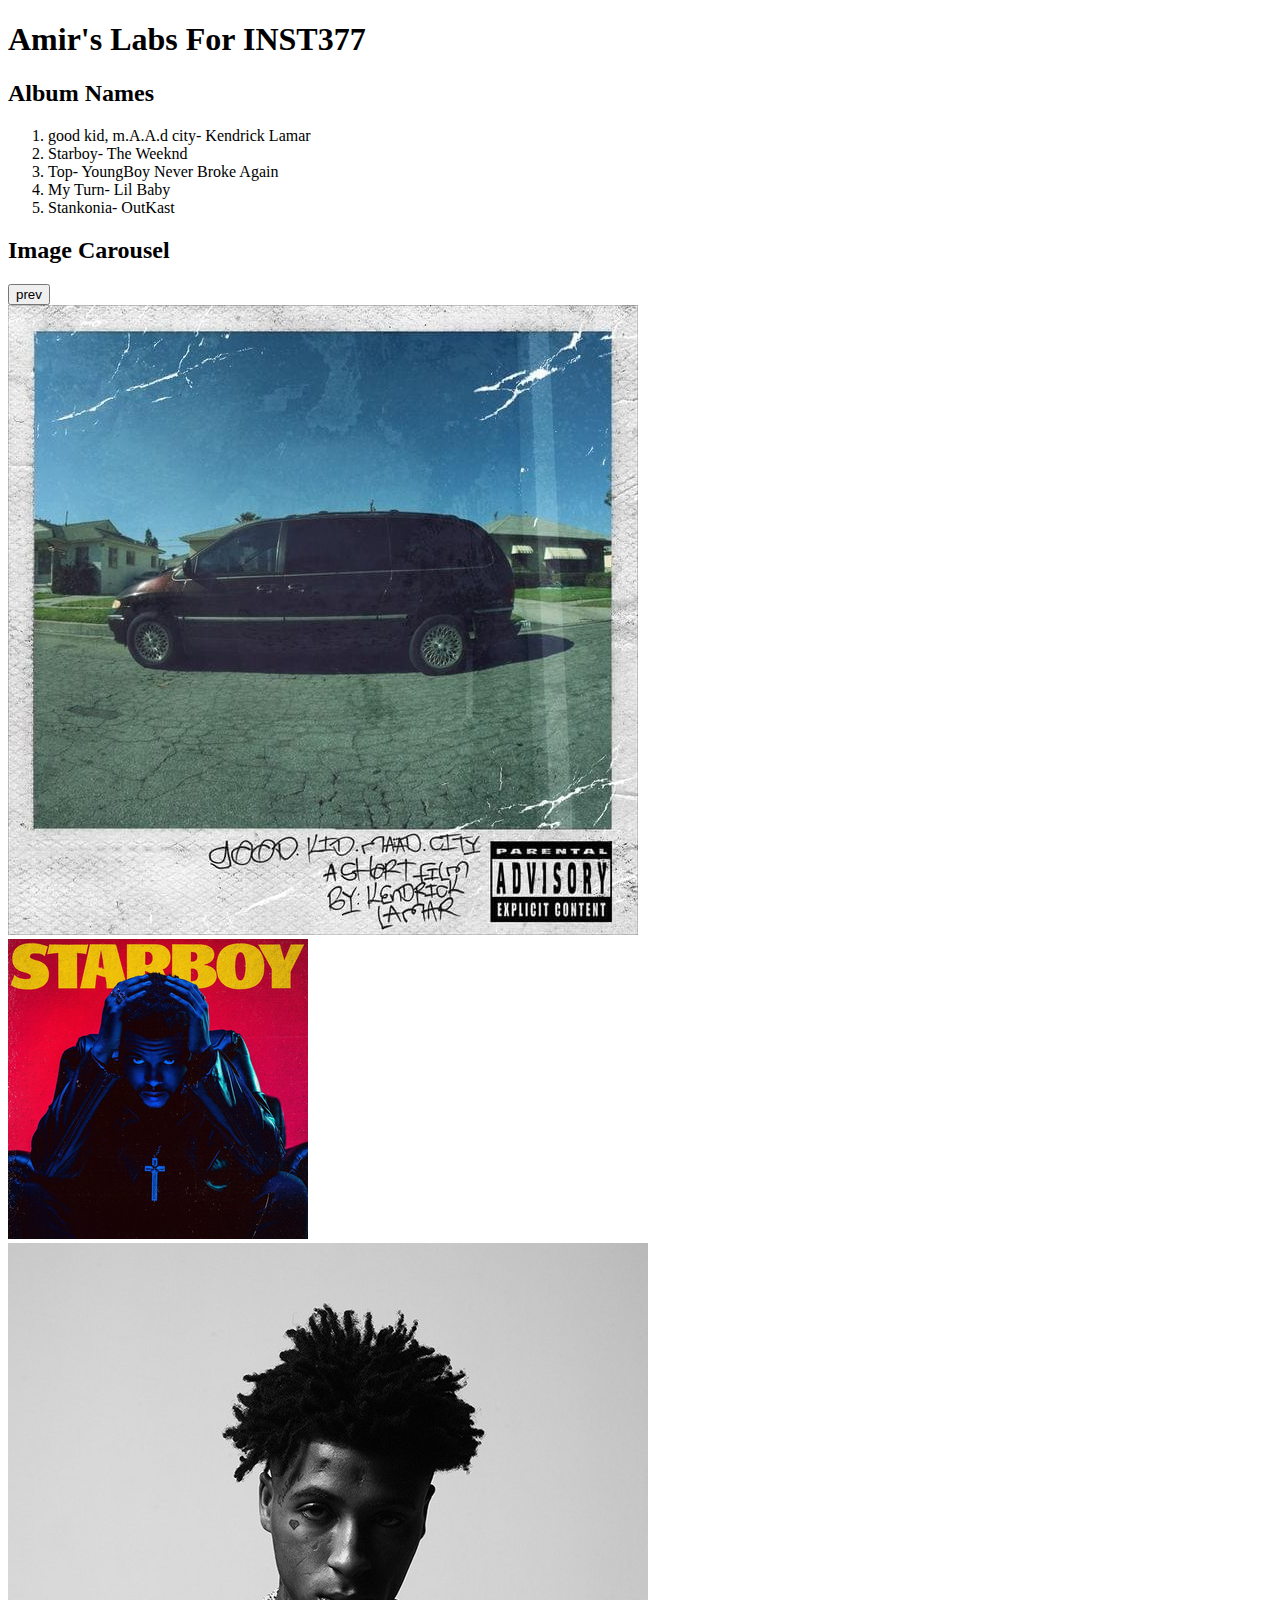
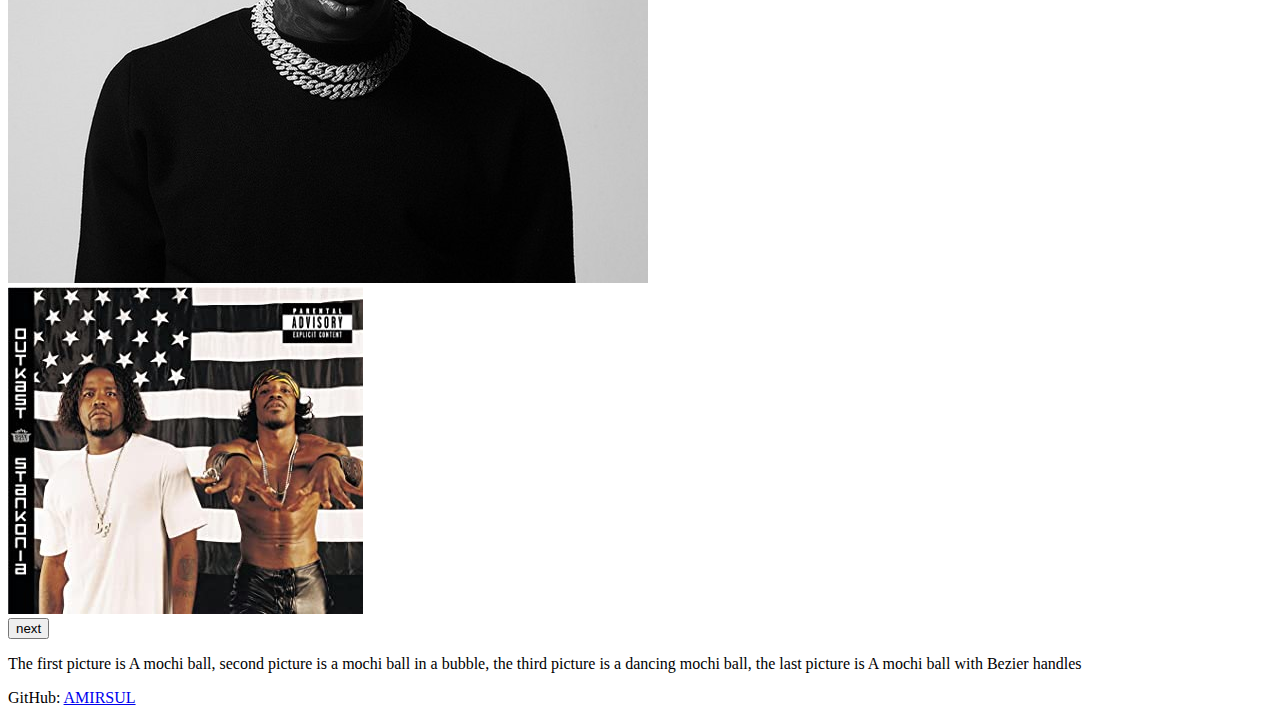
==== client/lab_3/index.html @ 280cb6e6 "updated version" ====
<!DOCTYPE html>
<html>
  <head>
    <title>Lab 2</title> 
    <link rel="stylesheet" href="style.css">
    </head>
<body>
    <div class="wrapper">
    <header> 
        <div class="header">
            <h1>Amir's Labs For INST377</h1>
    <div>
    </header>
    <div class="container"><div>
        <div class="left_section box">
    <h2>
    Album Names
    </h2> 
    <div class="box">
    <ol>
      <li>good kid, m.A.A.d city- Kendrick Lamar</li>
      <li>Starboy- The Weeknd</li>
      <li>Top- YoungBoy Never Broke Again</li>
      <li>My Turn- Lil Baby</li>
      <li>Stankonia- OutKast</li>
    </ol>
    </div>
    </div>
    </div>
    <div class="right_section box">
    <h2> Image Carousel</h2>
    <div class="carousel">
        <button class="prev">prev</button>
        <div class="slides">
            <div class="carousel_item visible"><img id="slides_1" src='images/goodkidmadcity.png' alt="Album cover for good kid, m.A.A.d city"/></div>
            <div class="carousel_item hidden"><img id="slides_2" src='images/Starboy.png' alt='Album cover for Starboy'/></div>
            <div class="carousel_item hidden"><img id="slides_3" src='images/top.png' alt='Album cover for Top'/></div>
            <div class="carousel_item hidden"><img id="slides_4" src='images/outkast.png' alt='Album cover for Stankonia '/></div>
        </div>
        <button class="next">next</button>
    </div>
    <p>
      <a class="box">The first picture is A mochi ball, second picture is a mochi ball in a bubble, the third picture is a dancing mochi ball, the last picture is A mochi ball with Bezier handles</a>
    </p>
    </div>
    </div>
    <footer class="footer">
        GitHub: <a href="https://github.com/amirsul" >AMIRSUL</a>
    </footer>
    <script src="script.js" >
    </body>
</html>
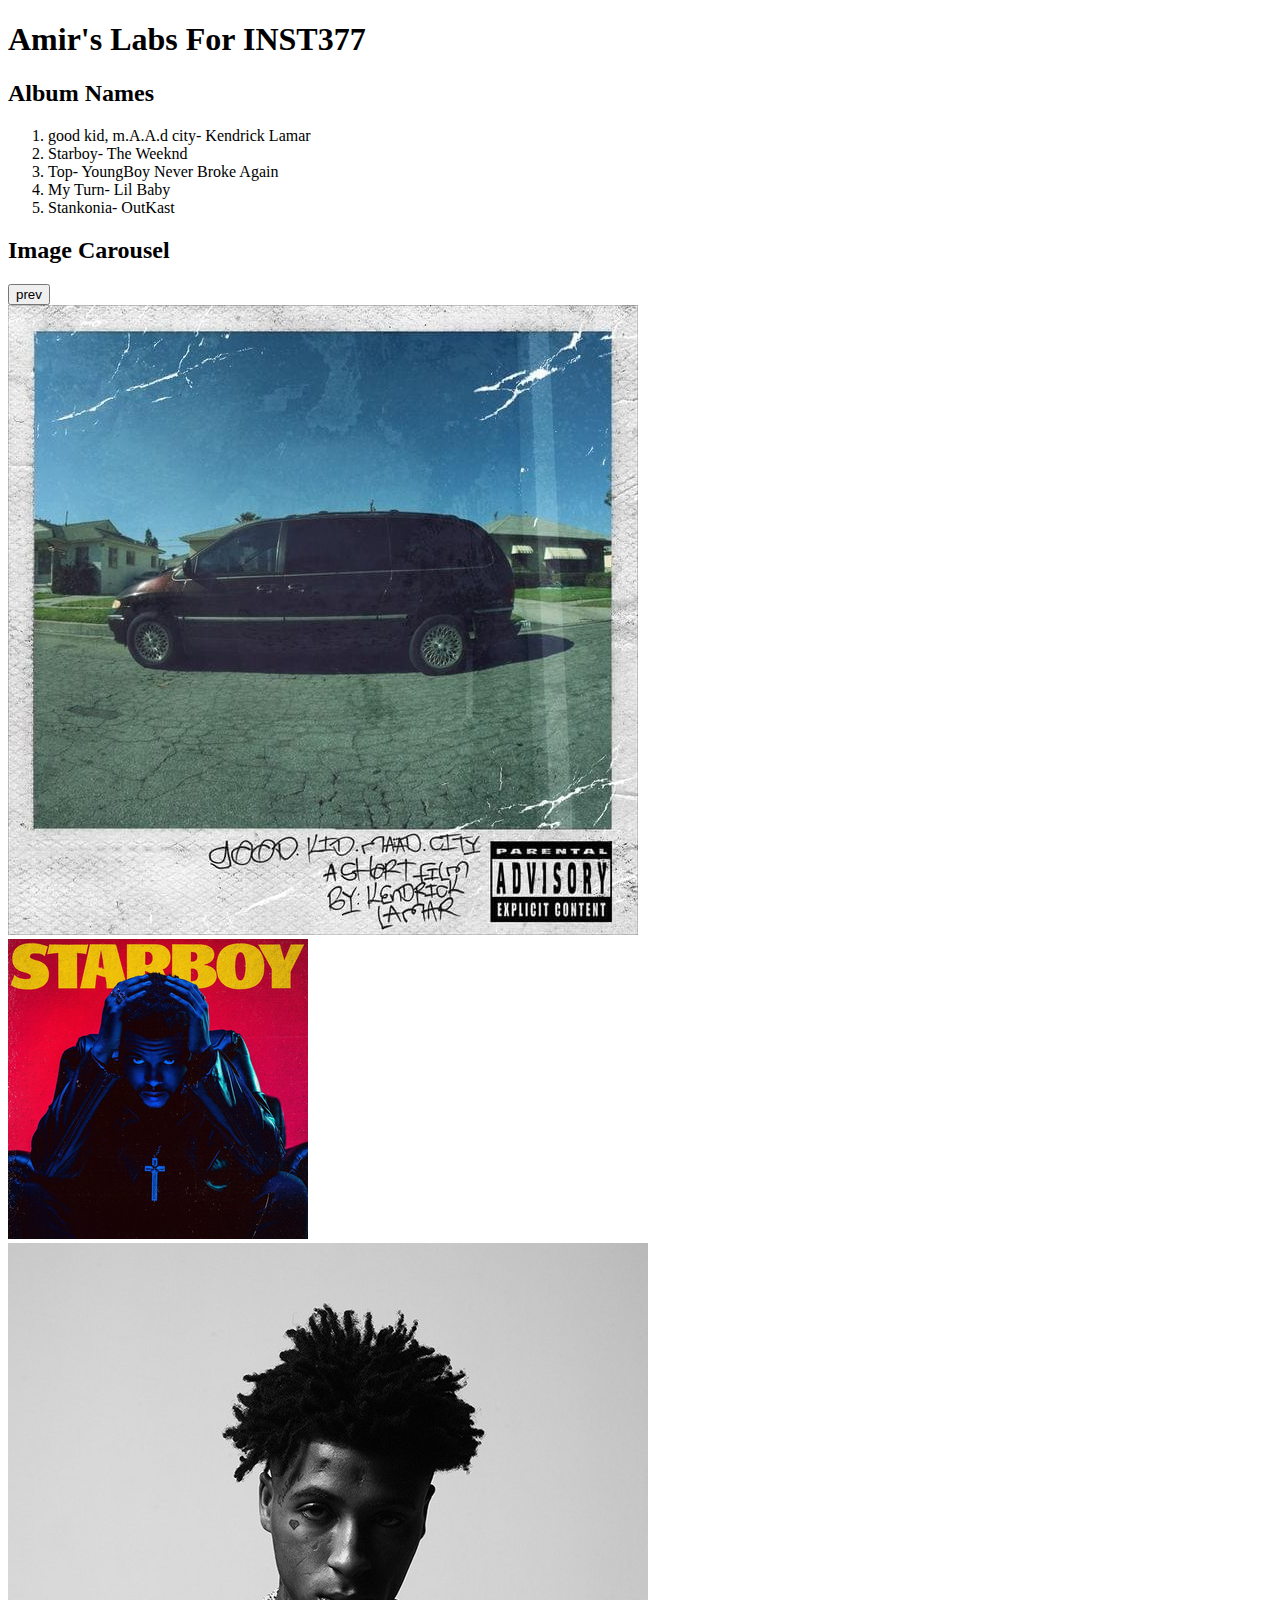
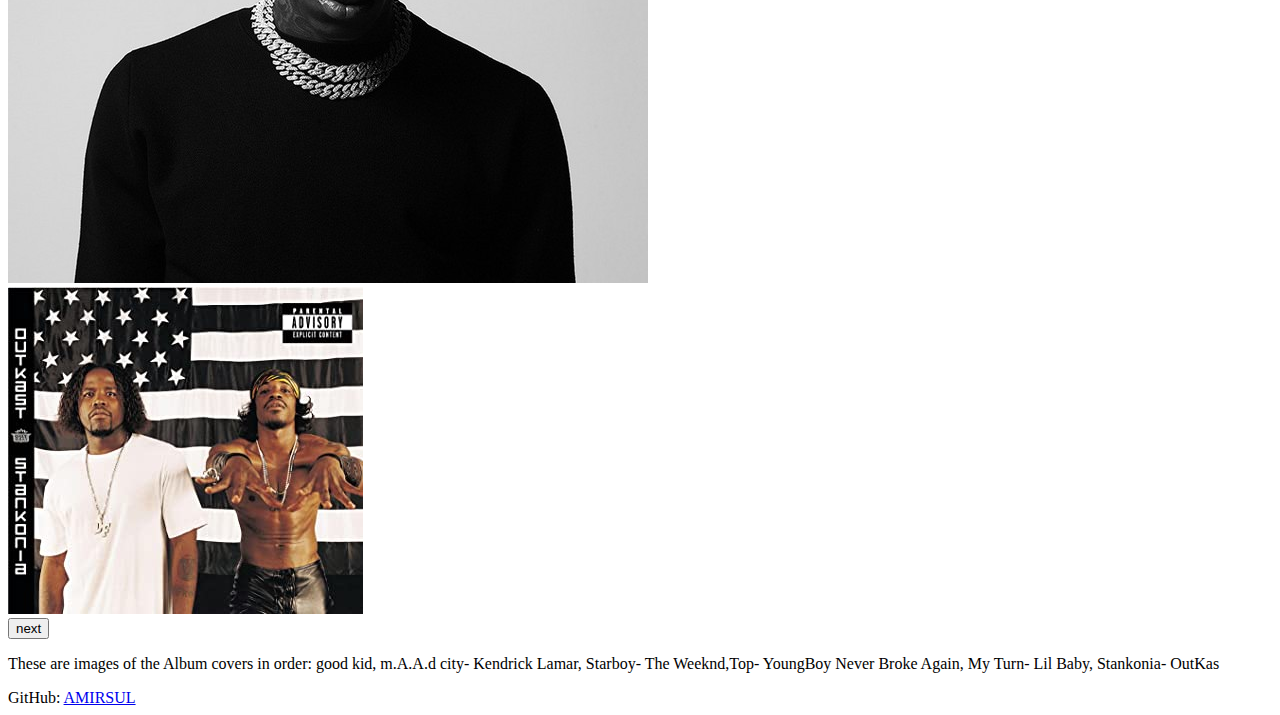
==== commit 07319c0a: "turn it in" ====
--- a/client/lab_3/index.html
+++ b/client/lab_3/index.html
@@ -40,7 +40,7 @@
         <button class="next">next</button>
     </div>
     <p>
-      <a class="box">The first picture is A mochi ball, second picture is a mochi ball in a bubble, the third picture is a dancing mochi ball, the last picture is A mochi ball with Bezier handles</a>
+      <a class="box">These are images of the Album covers in order: good kid, m.A.A.d city- Kendrick Lamar, Starboy- The Weeknd,Top- YoungBoy Never Broke Again, My Turn- Lil Baby, Stankonia- OutKas</a>
     </p>
     </div>
     </div>
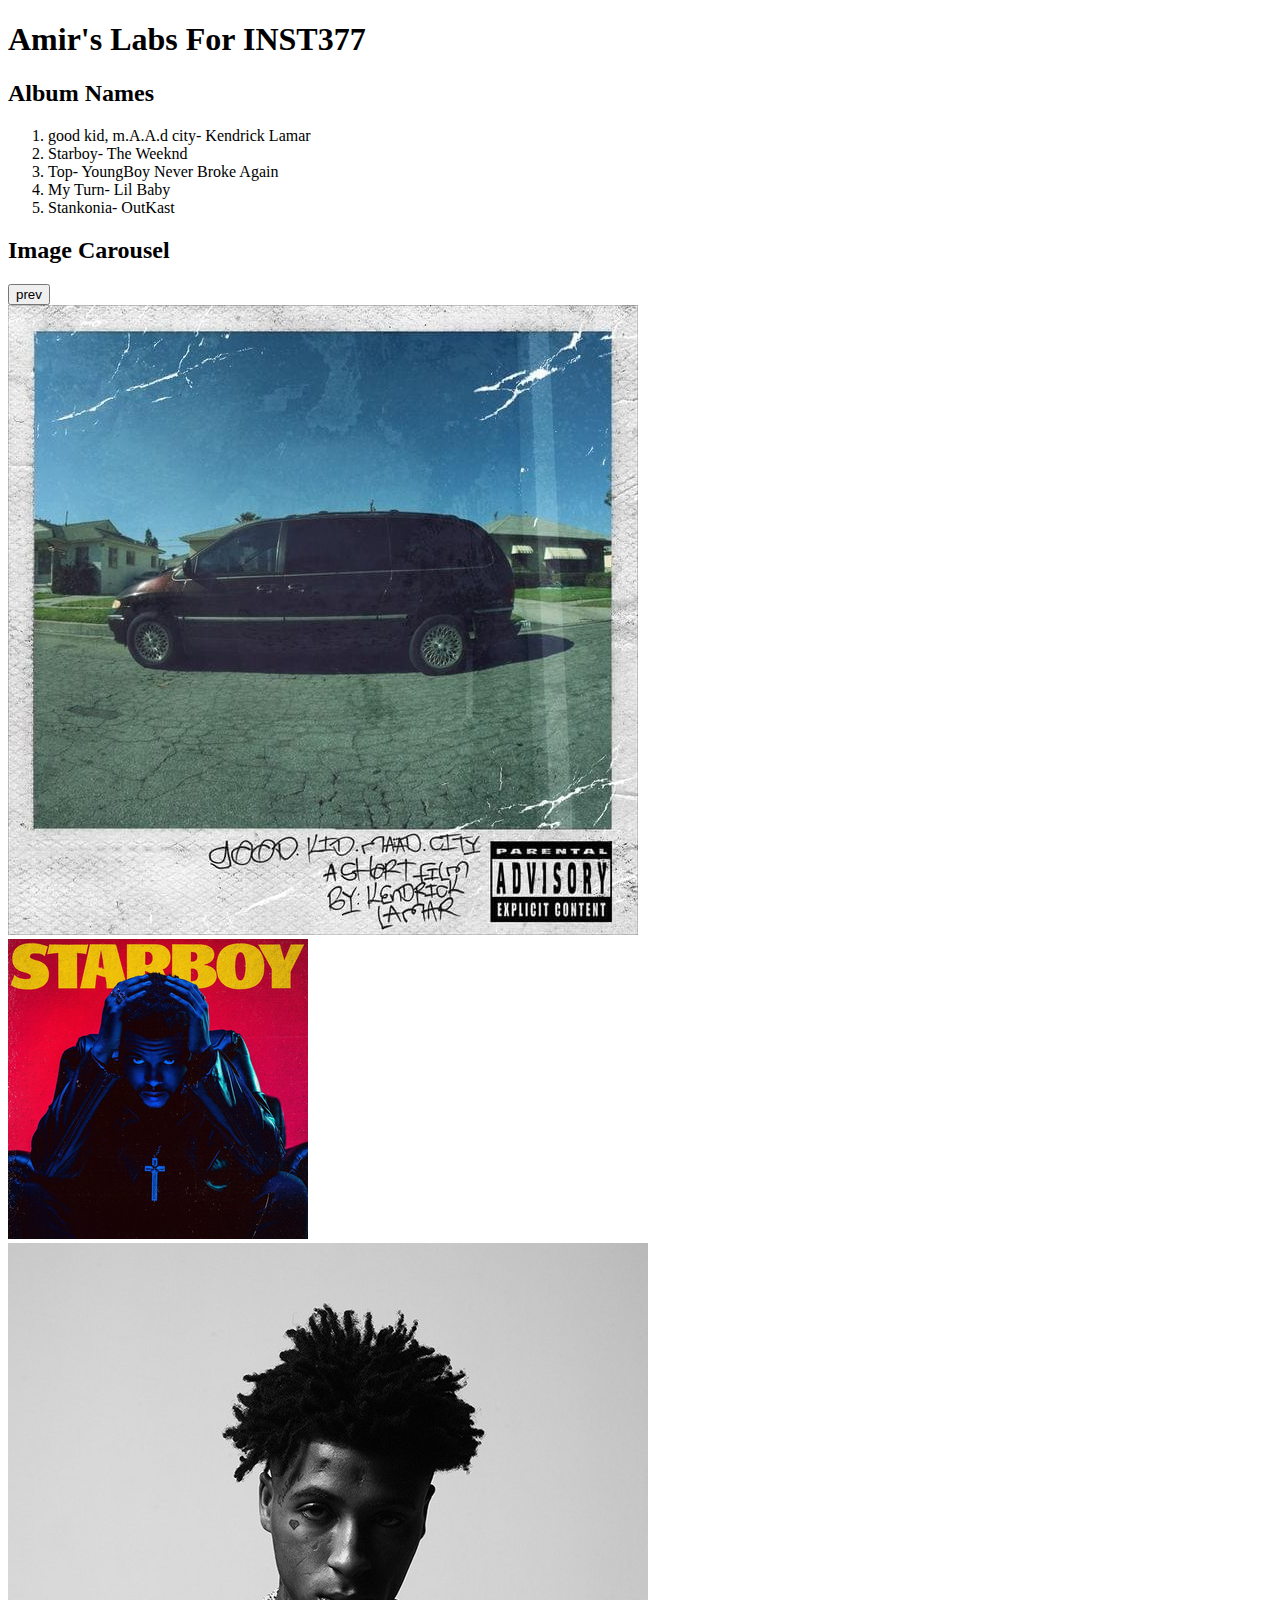
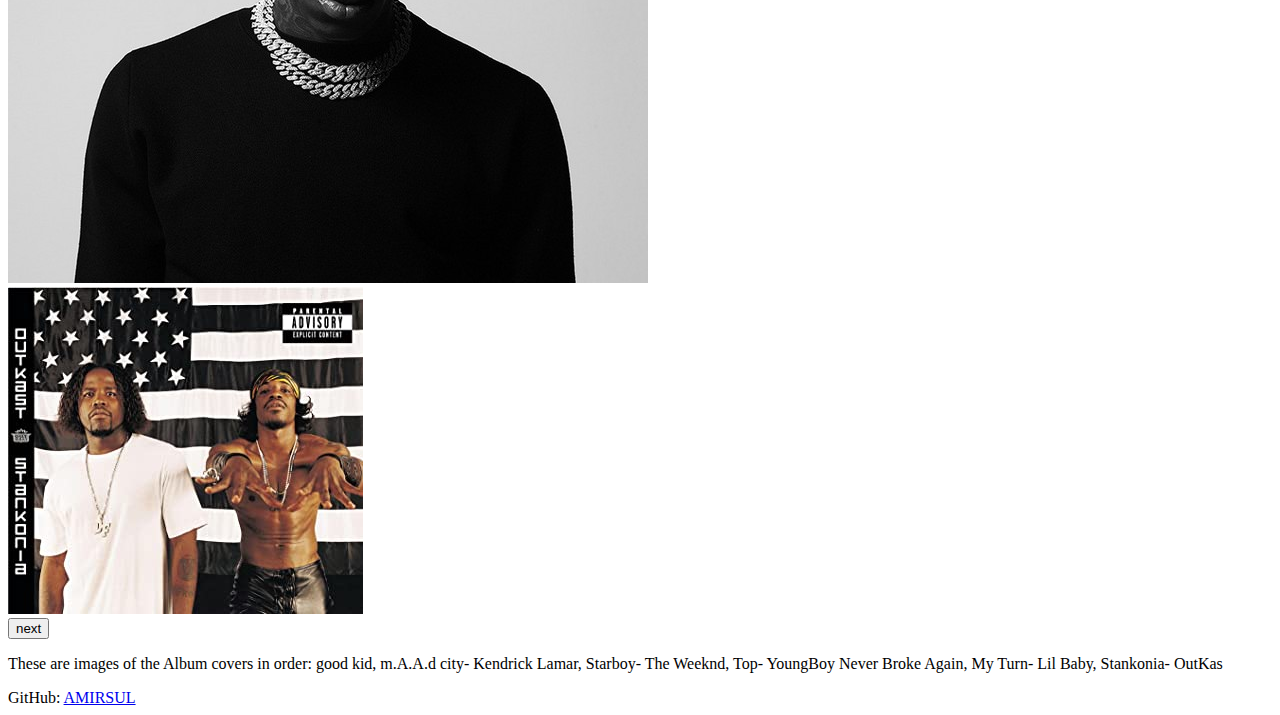
==== commit 84039081: "space" ====
--- a/client/lab_3/index.html
+++ b/client/lab_3/index.html
@@ -40,7 +40,7 @@
         <button class="next">next</button>
     </div>
     <p>
-      <a class="box">These are images of the Album covers in order: good kid, m.A.A.d city- Kendrick Lamar, Starboy- The Weeknd,Top- YoungBoy Never Broke Again, My Turn- Lil Baby, Stankonia- OutKas</a>
+      <a class="box">These are images of the Album covers in order: good kid, m.A.A.d city- Kendrick Lamar, Starboy- The Weeknd, Top- YoungBoy Never Broke Again, My Turn- Lil Baby, Stankonia- OutKas</a>
     </p>
     </div>
     </div>
